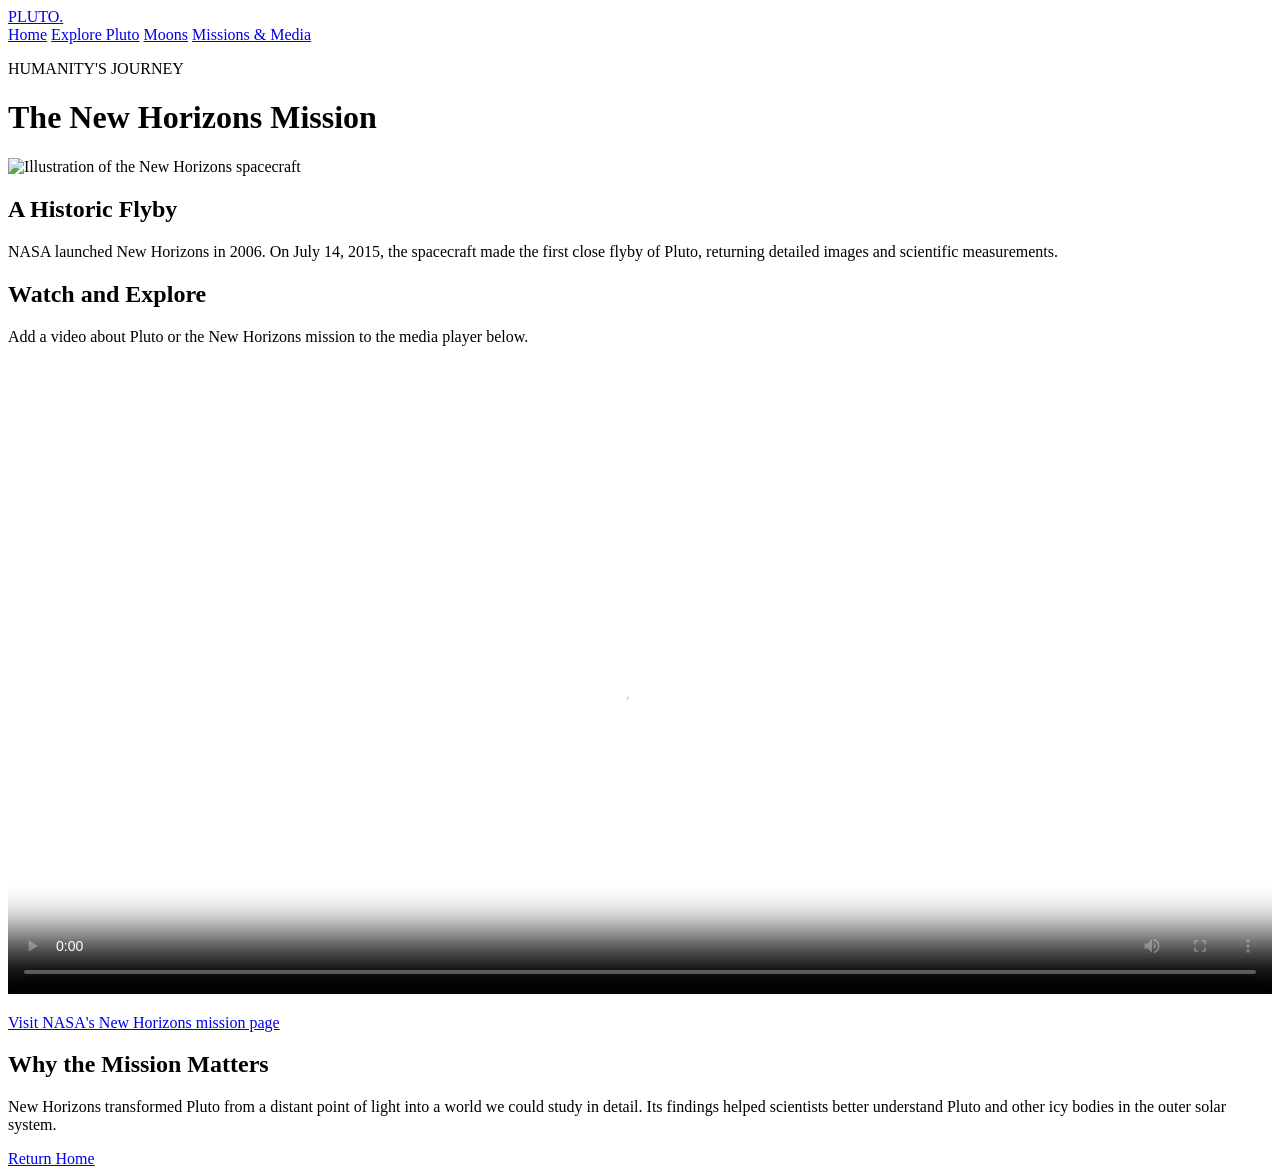
==== missions.html @ cbab0680 "Create missions.html" ====
<!DOCTYPE html>
<html lang="en">
<head>
    <meta charset="UTF-8">
    <meta name="viewport" content="width=device-width, initial-scale=1.0">
    <title>Missions & Media | A World Beyond</title>
    <link rel="stylesheet" href="css/style.css">
</head>
<body>
    <header>
        <a class="logo" href="index.html">PLUTO<span>.</span></a>
        <nav aria-label="Main navigation">
            <a href="index.html">Home</a>
            <a href="pluto.html">Explore Pluto</a>
            <a href="moons.html">Moons</a>
            <a href="missions.html" aria-current="page">Missions & Media</a>
        </nav>
    </header>

    <main class="section">
        <p class="eyebrow">HUMANITY'S JOURNEY</p>
        <h1>The New Horizons Mission</h1>

        <img src="images/new-horizons.jpg"
             alt="Illustration of the New Horizons spacecraft">

        <h2>A Historic Flyby</h2>
        <p>
            NASA launched New Horizons in 2006. On July 14, 2015,
            the spacecraft made the first close flyby of Pluto,
            returning detailed images and scientific measurements.
        </p>

        <h2>Watch and Explore</h2>
        <p>
            Add a video about Pluto or the New Horizons mission
            to the media player below.
        </p>

        <video controls preload="metadata"
               poster="images/pluto.jpg"
               width="100%">
            <source src="media/pluto-mission.mp4" type="video/mp4">
            Your browser does not support HTML video.
            Add the video file or visit NASA's mission website.
        </video>

        <p>
            <a href="https://science.nasa.gov/mission/new-horizons/">
                Visit NASA's New Horizons mission page
            </a>
        </p>

        <h2>Why the Mission Matters</h2>
        <p>
            New Horizons transformed Pluto from a distant point of
            light into a world we could study in detail. Its findings
            helped scientists better understand Pluto and other icy
            bodies in the outer solar system.
        </p>

        <a class="button" href="index.html">Return Home</a>
    </main>

    <footer>
        
    </footer>
</body>
</html>
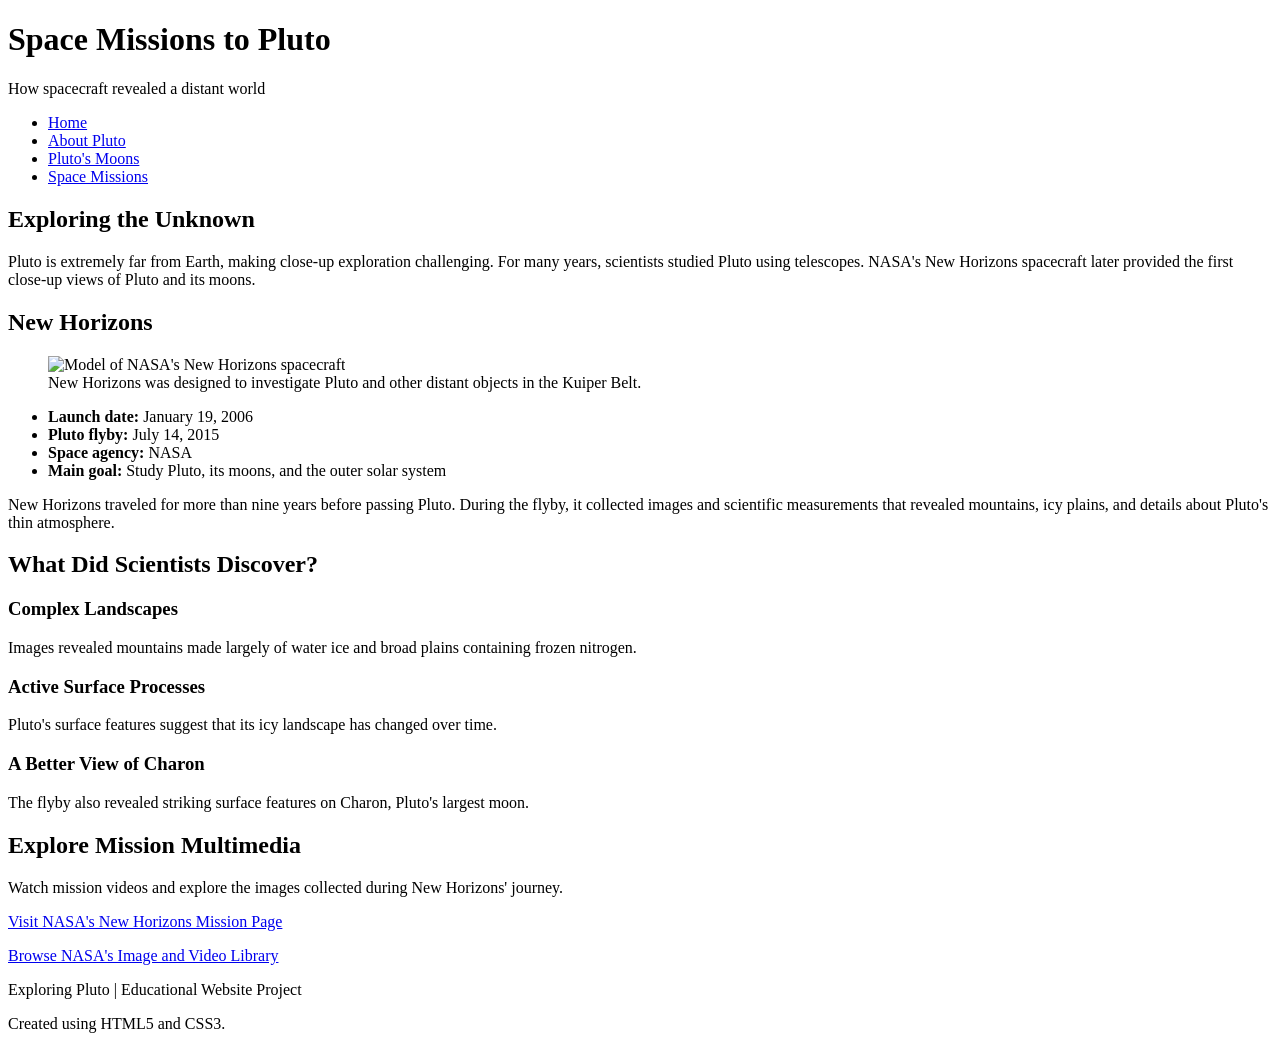
==== commit 51be5ab8: "Update missions.html" ====
--- a/missions.html
+++ b/missions.html
@@ -3,67 +3,121 @@
 <head>
     <meta charset="UTF-8">
     <meta name="viewport" content="width=device-width, initial-scale=1.0">
-    <title>Missions & Media | A World Beyond</title>
-    <link rel="stylesheet" href="css/style.css">
+    <meta name="description" content="Explore the history of Pluto research and NASA's New Horizons mission.">
+    <title>Space Missions | Exploring Pluto</title>
+    <link rel="stylesheet" href="styles.css">
 </head>
 <body>
     <header>
-        <a class="logo" href="index.html">PLUTO<span>.</span></a>
-        <nav aria-label="Main navigation">
-            <a href="index.html">Home</a>
-            <a href="pluto.html">Explore Pluto</a>
-            <a href="moons.html">Moons</a>
-            <a href="missions.html" aria-current="page">Missions & Media</a>
-        </nav>
+        <h1>Space Missions to Pluto</h1>
+        <p>How spacecraft revealed a distant world</p>
     </header>
 
-    <main class="section">
-        <p class="eyebrow">HUMANITY'S JOURNEY</p>
-        <h1>The New Horizons Mission</h1>
+    <nav>
+        <ul>
+            <li><a href="index.html">Home</a></li>
+            <li><a href="pluto.html">About Pluto</a></li>
+            <li><a href="moons.html">Pluto's Moons</a></li>
+            <li><a href="missions.html">Space Missions</a></li>
+        </ul>
+    </nav>
 
-        <img src="images/new-horizons.jpg"
-             alt="Illustration of the New Horizons spacecraft">
+    <main>
+        <section>
+            <h2>Exploring the Unknown</h2>
+            <p>
+                Pluto is extremely far from Earth, making close-up
+                exploration challenging. For many years, scientists
+                studied Pluto using telescopes. NASA's New Horizons
+                spacecraft later provided the first close-up views
+                of Pluto and its moons.
+            </p>
+        </section>
 
-        <h2>A Historic Flyby</h2>
-        <p>
-            NASA launched New Horizons in 2006. On July 14, 2015,
-            the spacecraft made the first close flyby of Pluto,
-            returning detailed images and scientific measurements.
-        </p>
+        <section>
+            <h2>New Horizons</h2>
 
-        <h2>Watch and Explore</h2>
-        <p>
-            Add a video about Pluto or the New Horizons mission
-            to the media player below.
-        </p>
+            <figure>
+                <img
+                    class="hero-image"
+                    src="https://commons.wikimedia.org/wiki/Special:FilePath/New_Horizons_spacecraft_model.png"
+                    alt="Model of NASA's New Horizons spacecraft">
+                <figcaption>
+                    New Horizons was designed to investigate Pluto and
+                    other distant objects in the Kuiper Belt.
+                </figcaption>
+            </figure>
 
-        <video controls preload="metadata"
-               poster="images/pluto.jpg"
-               width="100%">
-            <source src="media/pluto-mission.mp4" type="video/mp4">
-            Your browser does not support HTML video.
-            Add the video file or visit NASA's mission website.
-        </video>
+            <ul class="fact-list">
+                <li><strong>Launch date:</strong> January 19, 2006</li>
+                <li><strong>Pluto flyby:</strong> July 14, 2015</li>
+                <li><strong>Space agency:</strong> NASA</li>
+                <li><strong>Main goal:</strong> Study Pluto, its moons, and the outer solar system</li>
+            </ul>
 
-        <p>
-            <a href="https://science.nasa.gov/mission/new-horizons/">
-                Visit NASA's New Horizons mission page
-            </a>
-        </p>
+            <p>
+                New Horizons traveled for more than nine years before
+                passing Pluto. During the flyby, it collected images
+                and scientific measurements that revealed mountains,
+                icy plains, and details about Pluto's thin atmosphere.
+            </p>
+        </section>
 
-        <h2>Why the Mission Matters</h2>
-        <p>
-            New Horizons transformed Pluto from a distant point of
-            light into a world we could study in detail. Its findings
-            helped scientists better understand Pluto and other icy
-            bodies in the outer solar system.
-        </p>
+        <section>
+            <h2>What Did Scientists Discover?</h2>
 
-        <a class="button" href="index.html">Return Home</a>
+            <div class="card-container">
+                <article class="card">
+                    <h3>Complex Landscapes</h3>
+                    <p>
+                        Images revealed mountains made largely of water
+                        ice and broad plains containing frozen nitrogen.
+                    </p>
+                </article>
+
+                <article class="card">
+                    <h3>Active Surface Processes</h3>
+                    <p>
+                        Pluto's surface features suggest that its icy
+                        landscape has changed over time.
+                    </p>
+                </article>
+
+                <article class="card">
+                    <h3>A Better View of Charon</h3>
+                    <p>
+                        The flyby also revealed striking surface
+                        features on Charon, Pluto's largest moon.
+                    </p>
+                </article>
+            </div>
+        </section>
+
+        <section>
+            <h2>Explore Mission Multimedia</h2>
+            <p>
+                Watch mission videos and explore the images collected
+                during New Horizons' journey.
+            </p>
+            <p>
+                <a class="button-link"
+                   href="https://science.nasa.gov/mission/new-horizons/"
+                   target="_blank" rel="noopener noreferrer">
+                    Visit NASA's New Horizons Mission Page
+                </a>
+            </p>
+            <p>
+                <a href="https://images.nasa.gov/"
+                   target="_blank" rel="noopener noreferrer">
+                    Browse NASA's Image and Video Library
+                </a>
+            </p>
+        </section>
     </main>
 
     <footer>
-        
+        <p>Exploring Pluto | Educational Website Project</p>
+        <p>Created using HTML5 and CSS3.</p>
     </footer>
 </body>
 </html>
